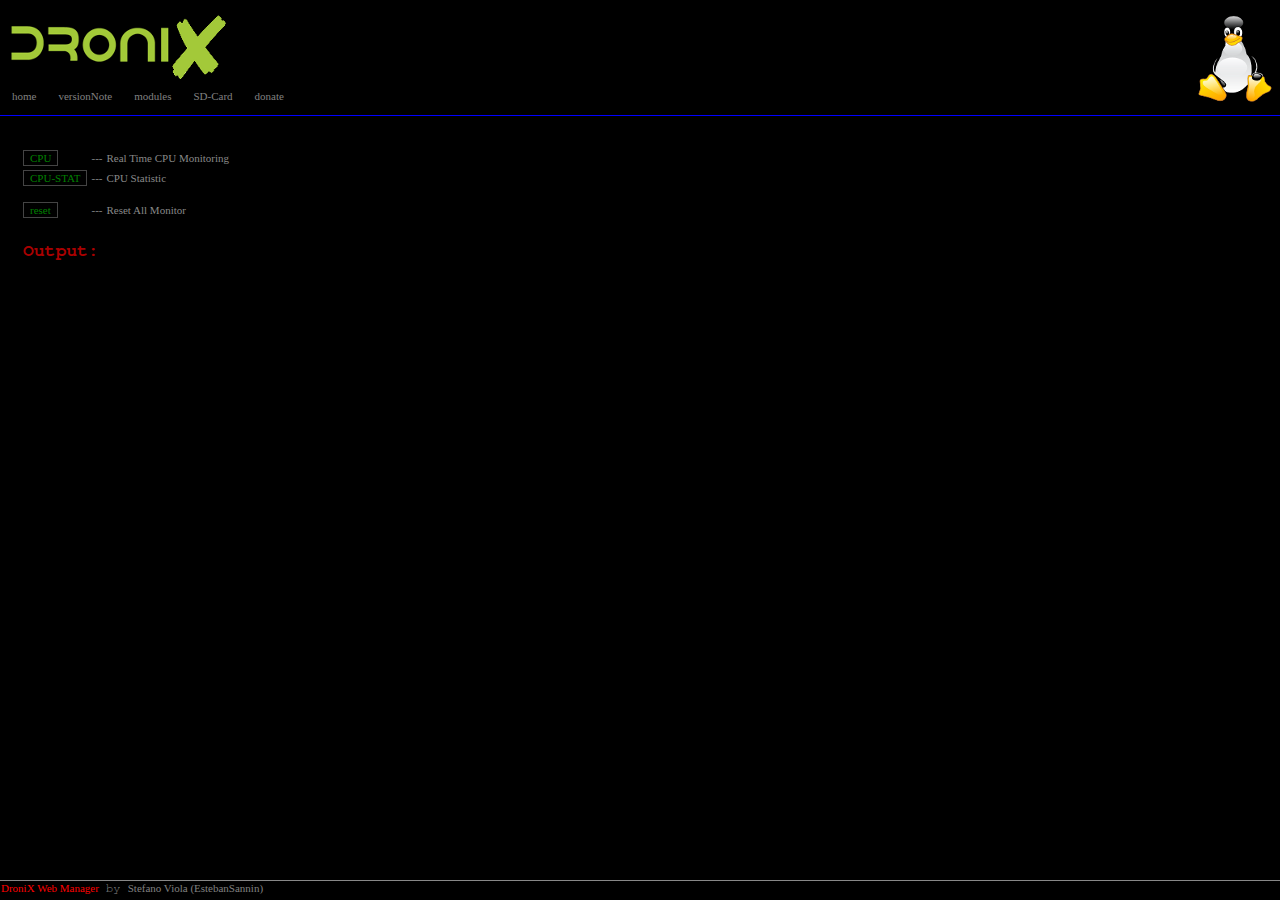
==== cpu.html @ 48cddf41 "First commit" ====
<html>
<link rel='stylesheet' href='style.css' type='text/css'>
<head>
<title>Monitor Tools</title>
<script src="js/ajaxsbmt.js" type="text/javascript"></script>
<script language="javascript" src="dinamic.js" type=text/javascript></script>
</head>
<body>
<!-- onload="setInterval(mostraOra, 1000);"> -->

<div id='footer'><font color=red>DroniX Web Manager</font> by <font color=yellow><a href='http://esteban.homelinux.org'>Stefano Viola (EstebanSannin)</a></font></div>

<div id='header'><img src="image/dronixlogo2.png">
<table border="0"><tr>
<td class="headitem"><a href="index.html">home</a></td>
<td class="headitem"><a href="versionNote.html">versionNote</a></td>
<td class="headitem"><a href="modules.html">modules</a></td>
<td class="headitem"><a href="sdcard">SD-Card</a></td>
<td class="headitem"><a href="https://www.paypal.com/cgi-bin/webscr?cmd=_donations&business=ZCZJMRK7UGHH6&lc=GB&item_name=DroniX%20Development&currency_code=EUR&bn=PP%2dDonationsBF%3abtn_donate_LG%2egif%3aNonHosted">donate</a></td></tr></table>
</div>
<div id='content'>
<br>
<script>
var reload;
function dinam(cgi, label){
	reload=setInterval(cgiRequest, 1500,cgi, label);
}
function stop(){
	clearInterval(reload);
}

</script>
<br>
<br><pre>
</pre>
<table border="0"><tr>
<td><input type="button" name="memory" value="CPU" OnClick="javascript:stop(); dinam('cgi-bin/cpu.cgi', 'output');"</td><td>---</td><td>Real Time CPU Monitoring</td></tr>
<td><input type="button" name="memory" value="CPU-STAT" OnClick="javascript:stop(); dinam('cgi-bin/cpu-stats.cgi', 'output');"</td><td>---</td><td>CPU Statistic</td></tr>
<tr><td><br><input type="button" name="memory" value="reset" OnClick="location.reload(true);"></td><td><br>---</td><td><br>Reset All Monitor</td>
</tr></table>
<h3>Output:</h3> 
<pre>
<span id="output"></span>
</pre>
<!-- <form action="" method="" name="form">
<textarea id="textarea" name="textarea" rows="30" cols="100" style='color: white; font-size: 87%' readonly>
</textarea>
</form>
-->
</div>
</body>
</html>
---- style.css ----
*  {
	font-size : 11px;
	font-family: mono, fixed;
}

body  {
	margin : 0;
	padding : 0 0 30px 0;
	background-color : black;
	color : #888;
	background-image: url(none);
	background-position: center center;
	/*background-repeat: repeat-y ;*/
  	/*background-position: center;*/

}

div#footer  {
	position : absolute;
	bottom : 0;
	font-family : freemono, fixed;
	font-size: 12;
	padding-left: 1px;
	padding-top: 1px;
	left : 0;
	width : 100%;
	height : 18px;
	border-top : 1px solid #888;
	
}

@media screen  {
	body>div#footer{
		position : fixed;
		z-index : 10;
		background-color: black;
	}
}

* html body  {
	overflow : hidden;
	
} 

div#content  {
	font-family : mono, fixed;
	font-size : 11px;
	overflow : auto;
	margin-bottom : 30px;
	margin-top : 100px;
	margin-left: 10px;
	margin-right: 250px;
	padding-left : 10px;
	z-index : 10;
	color: white;
	
}

div#header  {
	position : absolute;
	top : 0;
	left : 0;
	width : 100%;
	height : 115px;
	border-bottom : 1px solid blue;
	background-image: url(image/tux.png);
	background-repeat: no-repeat;
  	background-position: right;
	
}

p.code{

	border-style:solid;
	border-width:1px;
	border-color:blue;
	padding: 10px 10px 10px 10px;
	white-space: pre;

}

@media screen  {
	body>div#header  {
		position : fixed;
		/* z-index : 10; */
		background-color: black;
	}
}

.headitem  {
	text-align : right;
	font-family: mono, fixed;
	margin-right : 0;
	padding-left : 10px;
	padding-right : 10px;
	color: #00FF00;
}

td.listcell  {
	font-family: mono, fixed;
	padding-left : 10px;
}

h2  {
	font-family : freemono, fixed;
	font-size : 30px;
	padding : 3px;
	color: #AA0000;
}
h3  {
        /*border-style:solid;
	border-width:1px;
	border-color:red;*/
	font-family : freemono, fixed;
        font-size : 18px;
        padding : 3px;
	color : #AA0000
        
}


a:link, a:visited, a:active  {
	color : gray;
	text-decoration : none;
}

a:hover  {
	color : #0000FF;
/*	font-size : 15px;*/
}

input {
	background-color : black;
	color : green;
	border : 1px solid #444;
}

textarea, select  {
	background-color : black;
	color : #888;
	border : 1px solid #444;
}

input:hover {
	color : #0000FF;
	/*font-size : 15px;*/
}

textarea:hover, select:hover  {
	background-color : #080808;
	color : #800;
}
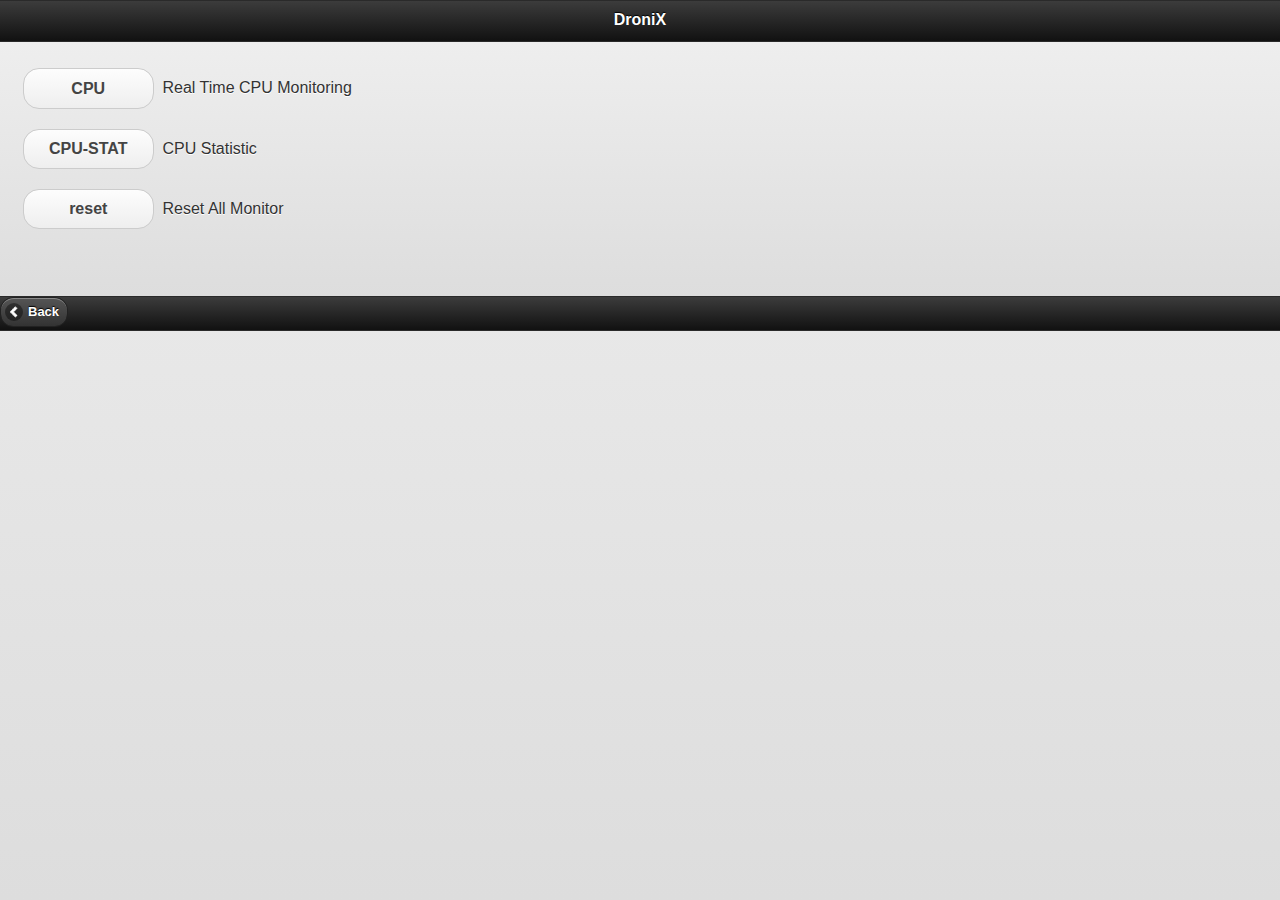
==== commit daadcbca: "ADD: cpu.html is jQuery.mobile powered" ====
--- a/cpu.html
+++ b/cpu.html
@@ -1,53 +1,76 @@
-<html>
-<link rel='stylesheet' href='style.css' type='text/css'>
-<head>
-<title>Monitor Tools</title>
-<script src="js/ajaxsbmt.js" type="text/javascript"></script>
-<script language="javascript" src="dinamic.js" type=text/javascript></script>
-</head>
-<body>
-<!-- onload="setInterval(mostraOra, 1000);"> -->
+<!DOCTYPE html> 
+<html> 
+	<head> 
+	<title>CPU infos</title> 
+	
+	<meta name="viewport" content="width=device-width, initial-scale=1"> 
 
-<div id='footer'><font color=red>DroniX Web Manager</font> by <font color=yellow><a href='http://esteban.homelinux.org'>Stefano Viola (EstebanSannin)</a></font></div>
+	<link rel="stylesheet" href="css/jquery.mobile-1.0b2.min.css" />
+	<script type="text/javascript" src="js/jquery-1.6.2.min.js"></script>
+	<script type="text/javascript" src="js/jquery.mobile-1.0b2.min.js"></script>
+	<script type="text/javascript" src="js/dinamic.js"></script>
+</head> 
+<body> 
+ <script>
+   $(document).ready(function() {
+    var reload;
 
-<div id='header'><img src="image/dronixlogo2.png">
-<table border="0"><tr>
-<td class="headitem"><a href="index.html">home</a></td>
-<td class="headitem"><a href="versionNote.html">versionNote</a></td>
-<td class="headitem"><a href="modules.html">modules</a></td>
-<td class="headitem"><a href="sdcard">SD-Card</a></td>
-<td class="headitem"><a href="https://www.paypal.com/cgi-bin/webscr?cmd=_donations&business=ZCZJMRK7UGHH6&lc=GB&item_name=DroniX%20Development&currency_code=EUR&bn=PP%2dDonationsBF%3abtn_donate_LG%2egif%3aNonHosted">donate</a></td></tr></table>
-</div>
-<div id='content'>
-<br>
-<script>
-var reload;
-function dinam(cgi, label){
-	reload=setInterval(cgiRequest, 1500,cgi, label);
-}
-function stop(){
-	clearInterval(reload);
-}
+    function dinam(cgi, label){
+    reload=setInterval(cgiRequest, 1500,cgi, label);
+    }
 
-</script>
-<br>
-<br><pre>
-</pre>
-<table border="0"><tr>
-<td><input type="button" name="memory" value="CPU" OnClick="javascript:stop(); dinam('cgi-bin/cpu.cgi', 'output');"</td><td>---</td><td>Real Time CPU Monitoring</td></tr>
-<td><input type="button" name="memory" value="CPU-STAT" OnClick="javascript:stop(); dinam('cgi-bin/cpu-stats.cgi', 'output');"</td><td>---</td><td>CPU Statistic</td></tr>
-<tr><td><br><input type="button" name="memory" value="reset" OnClick="location.reload(true);"></td><td><br>---</td><td><br>Reset All Monitor</td>
-</tr></table>
-<h3>Output:</h3> 
+    function stop(){
+    clearInterval(reload);
+    }
+
+   $("#cpu-stats-button").click(function() {
+   stop();
+   dinam('cgi-bin/cpu-stats.cgi', 'output');
+   });
+
+   $("#cpu-button").click(function() {
+   stop();
+   dinam('cgi-bin/cpu.cgi', 'output');
+   });
+
+   $("#reset-button").click(function() {
+   location.reload(true);
+   });
+   
+   });
+  </script>
+
+ <div data-role="page" id="cpu" data-title="CPU infos">
+
+	<div data-role="header">
+	  <h1>DroniX</h1>
+	</div><!-- /header -->
+	
+	<div data-role="content">	
+	 <table border="0">
+	   <tr>
+	     <td><input type="button" id="cpu-button" name="memory" value="CPU"></td>
+	     <td>Real Time CPU Monitoring</td>
+	   </tr>
+	   <tr>
+	     <td><input type="button" id="cpu-stats-button" name="memory" value="CPU-STAT"></td>
+	     <td>CPU Statistic</td>
+	   </tr>
+	   <tr>
+	     <td><input type="button" id="reset-button" name="memory" value="reset">
+	     </td>
+	     <td>Reset All Monitor</td>
+	   </tr>
+	 </table>
 <pre>
 <span id="output"></span>
 </pre>
-<!-- <form action="" method="" name="form">
-<textarea id="textarea" name="textarea" rows="30" cols="100" style='color: white; font-size: 87%' readonly>
-</textarea>
-</form>
--->
-</div>
+	</div><!-- /content -->
+
+	<div data-role="footer">
+	  <a href="#index" data-role="button" data-icon="arrow-l" data-rel="back">Back</a> 
+	</div><!-- /footer -->
+</div><!-- /page -->
+
 </body>
 </html>
-
